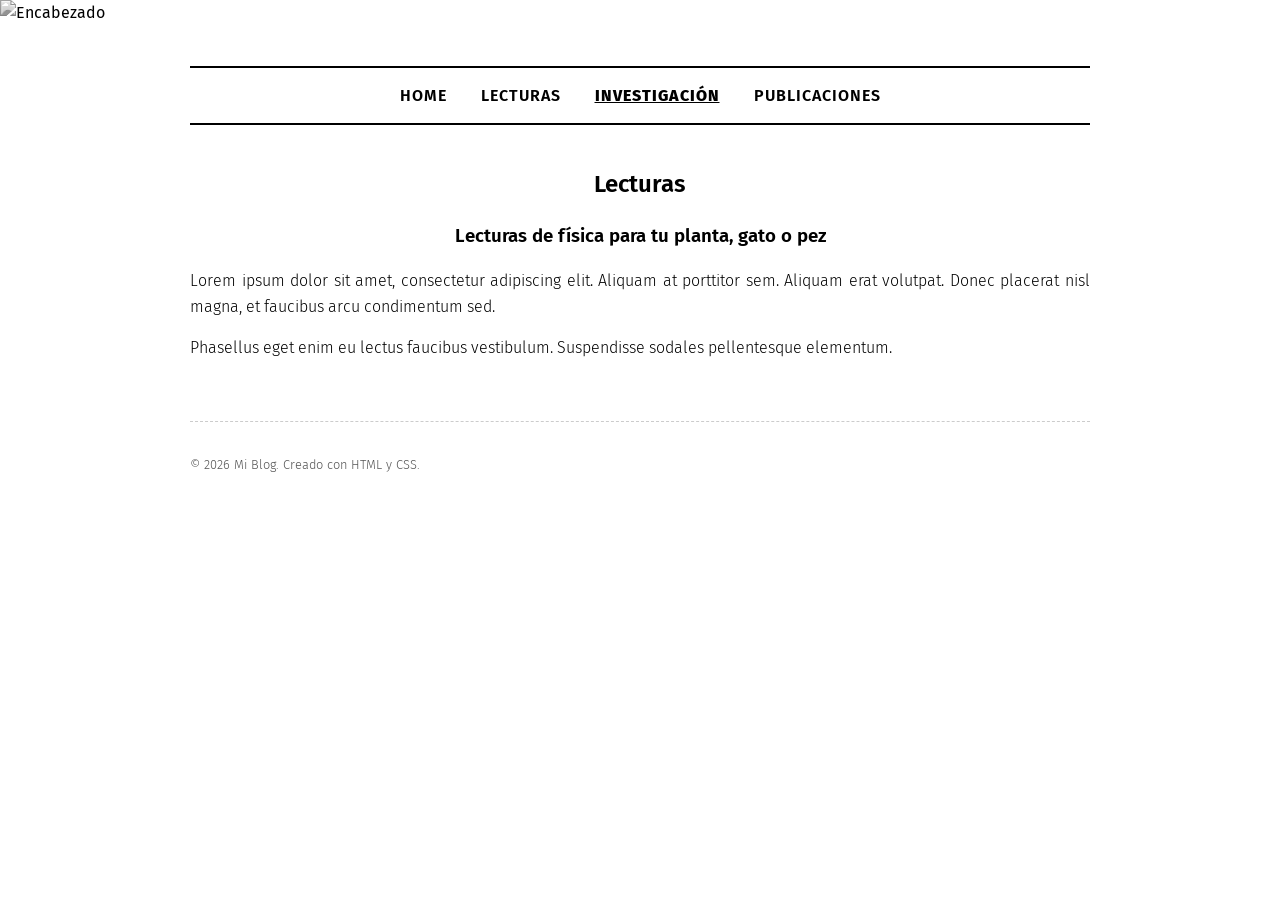
==== investigacion.html @ f689f247 "Add files via upload" ====
<!DOCTYPE html>
<html lang="es">
<head>
    <meta charset="UTF-8">
    <meta name="viewport" content="width=device-width, initial-scale=1.0">
    <title>Lecturas | Mi Blog</title>
    <link rel="stylesheet" href="style.css">
</head>
<body>

    <img src="https://images.unsplash.com/photo-1451187580459-43490279c0fa?q=80&w=2000&auto=format&fit=crop" alt="Encabezado" class="header-image">

    <div class="container">
        
        <nav>
            <ul>
                <li><a href="index.html">Home</a></li>
                <li><a href="lecturas.html">Lecturas</a></li>
                <li><a href="investigacion.html" class="activo">Investigación</a></li>
                <li><a href="publicaciones.html">Publicaciones</a></li>
            </ul>
        </nav>

        <section>
            <h2>Lecturas</h2>
            <article>
                <h3>Lecturas de física para tu planta, gato o pez</h3>
                <p>Lorem ipsum dolor sit amet, consectetur adipiscing elit. Aliquam at porttitor sem. Aliquam erat volutpat. Donec placerat nisl magna, et faucibus arcu condimentum sed.</p>
                <p>Phasellus eget enim eu lectus faucibus vestibulum. Suspendisse sodales pellentesque elementum.</p>
            </article>
        </section>

        <footer>
            <p>&copy; 2026 Mi Blog. Creado con HTML y CSS.</p>
        </footer>

    </div>
</body>
</html>
---- style.css ----
/* Importando la fuente Fira Sans */
@import url('https://fonts.googleapis.com/css2?family=Fira+Sans:wght@300;400;600&display=swap');

/* Estilos generales */
body {
    font-family: 'Fira Sans', sans-serif;
    background-color: #ffffff;
    color: #000000;
    margin: 0;
    padding: 0;
    line-height: 1.6;
}

.container {
    max-width: 900px;
    margin: 0 auto;
    padding: 20px;
    text-align: center;
}

.header-image {
    width: 100%;
    max-height: 300px;
    object-fit: cover;
    filter: grayscale(100%);
    margin-bottom: 20px;
}

nav {
    border-top: 2px solid #000;
    border-bottom: 2px solid #000;
    padding: 15px 0;
    margin-bottom: 40px;
}

nav ul {
    list-style-type: none;
    margin: 0;
    padding: 0;
}

nav ul li {
    display: inline;
    margin: 0 15px;
}

nav ul li a {
    text-decoration: none;
    color: #000000;
    font-weight: 600;
    text-transform: uppercase;
    letter-spacing: 1px;
}

nav ul li a:hover {
    text-decoration: underline;
}

/* Estilos para que sepamos en qué página estamos (opcional pero útil) */
nav ul li a.activo {
    text-decoration: underline;
    font-weight: 800;
}

section {
    margin-bottom: 60px;
}

h1, h2, h3 {
    font-weight: 600;
    margin-bottom: 15px;
}

p {
    font-weight: 300;
    text-align: justify;
    margin-bottom: 15px;
}

footer {
    margin-top: 40px;
    font-size: 0.8em;
    color: #555;
    border-top: 1px dashed #cccccc;
    padding-top: 20px;
}
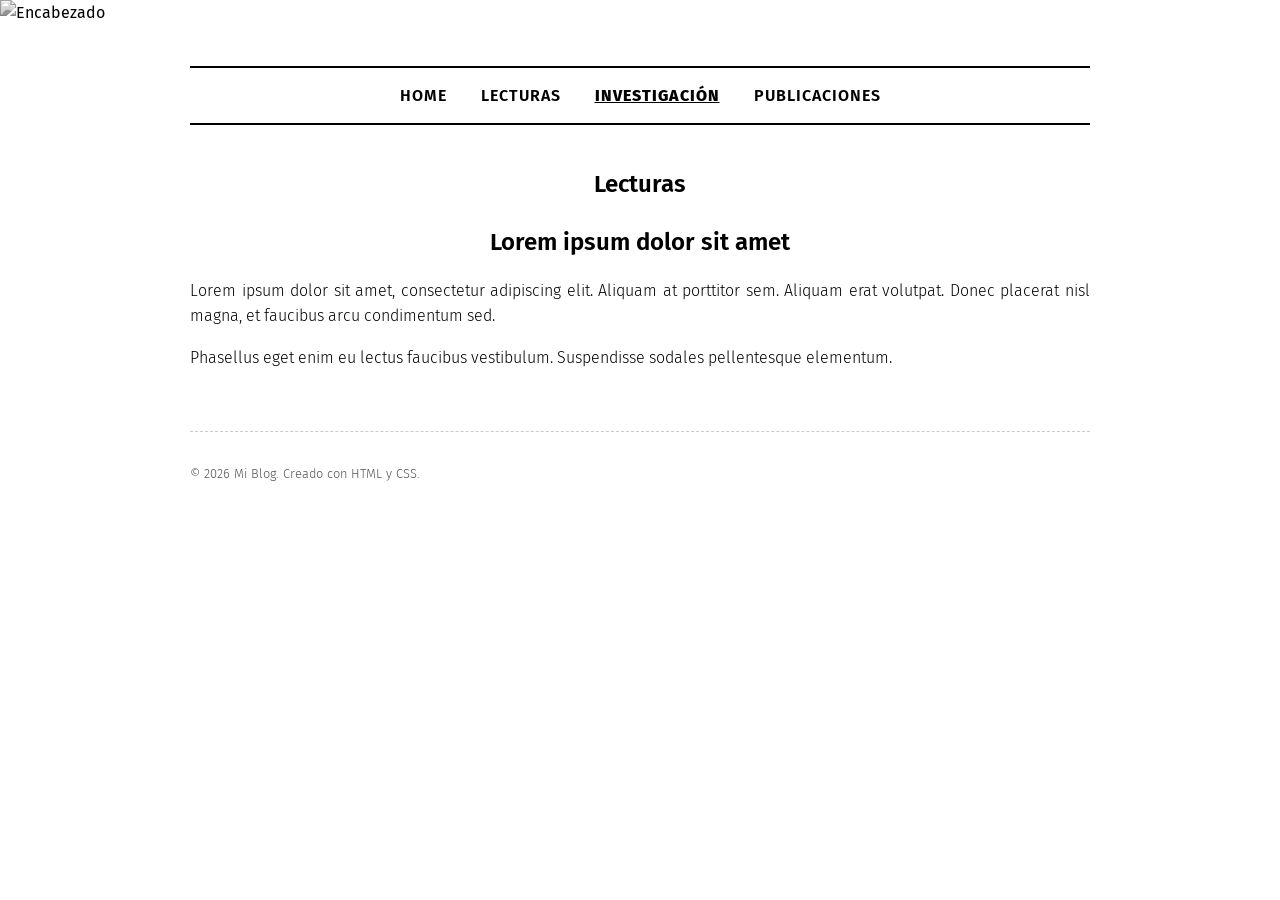
==== commit f590a83c: "Update investigacion.html" ====
--- a/investigacion.html
+++ b/investigacion.html
@@ -24,7 +24,7 @@
         <section>
             <h2>Lecturas</h2>
             <article>
-                <h3>Lecturas de física para tu planta, gato o pez</h3>
+                <h2>Lorem ipsum dolor sit amet</h2>
                 <p>Lorem ipsum dolor sit amet, consectetur adipiscing elit. Aliquam at porttitor sem. Aliquam erat volutpat. Donec placerat nisl magna, et faucibus arcu condimentum sed.</p>
                 <p>Phasellus eget enim eu lectus faucibus vestibulum. Suspendisse sodales pellentesque elementum.</p>
             </article>
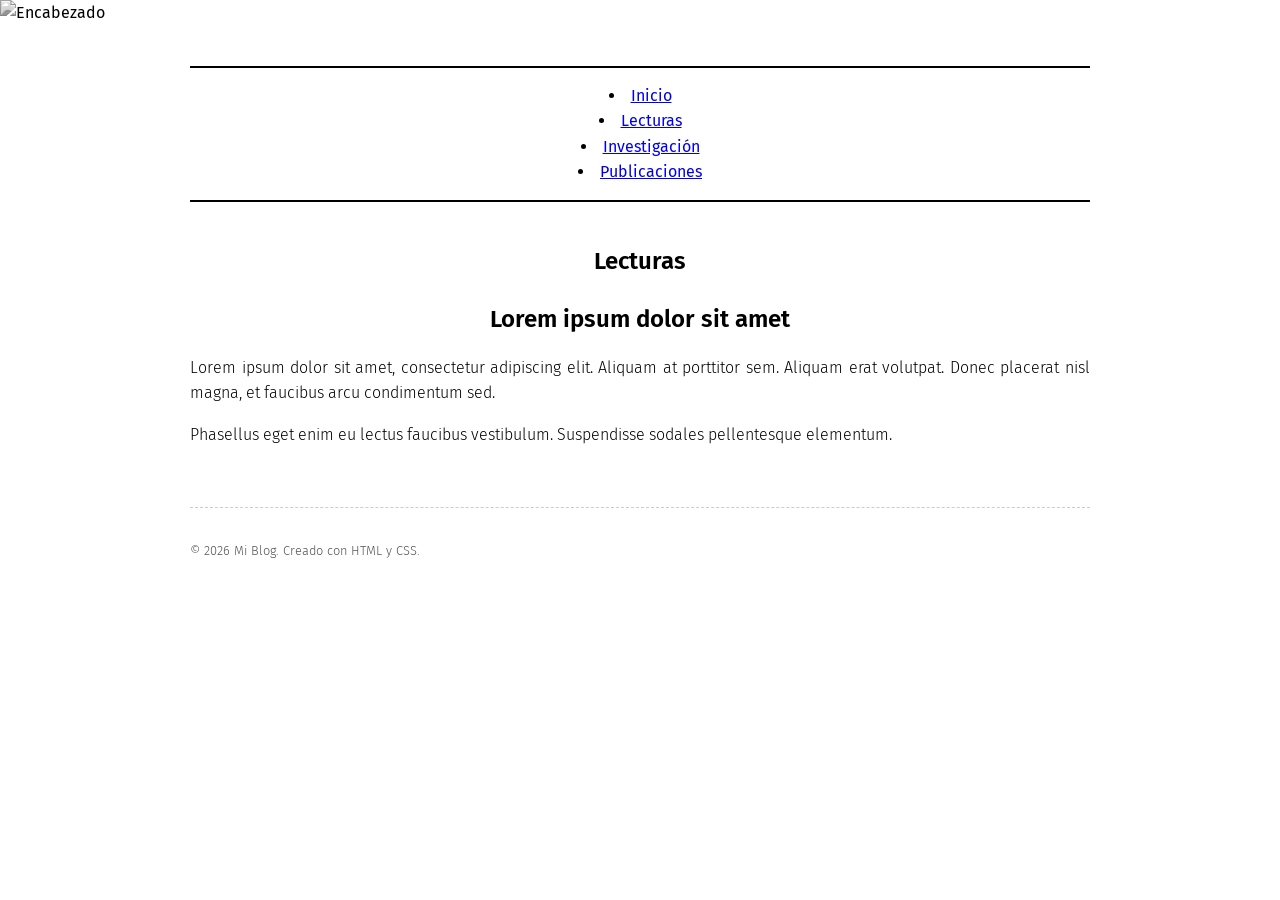
==== commit 538c2d49: "Update investigacion.html" ====
--- a/investigacion.html
+++ b/investigacion.html
@@ -3,7 +3,7 @@
 <head>
     <meta charset="UTF-8">
     <meta name="viewport" content="width=device-width, initial-scale=1.0">
-    <title>Lecturas | Mi Blog</title>
+    <title>Lecturas | IE Chavez</title>
     <link rel="stylesheet" href="style.css">
 </head>
 <body>
@@ -13,11 +13,10 @@
     <div class="container">
         
         <nav>
-            <ul>
-                <li><a href="index.html">Home</a></li>
+                <li><a href="index.html">Inicio</a></li>
                 <li><a href="lecturas.html">Lecturas</a></li>
-                <li><a href="investigacion.html" class="activo">Investigación</a></li>
-                <li><a href="publicaciones.html">Publicaciones</a></li>
+                <li><a href="investigacion.html">Investigación</a></li>
+                <li><a href="publicaciones.html" class="activo">Publicaciones</a></li>
             </ul>
         </nav>
 
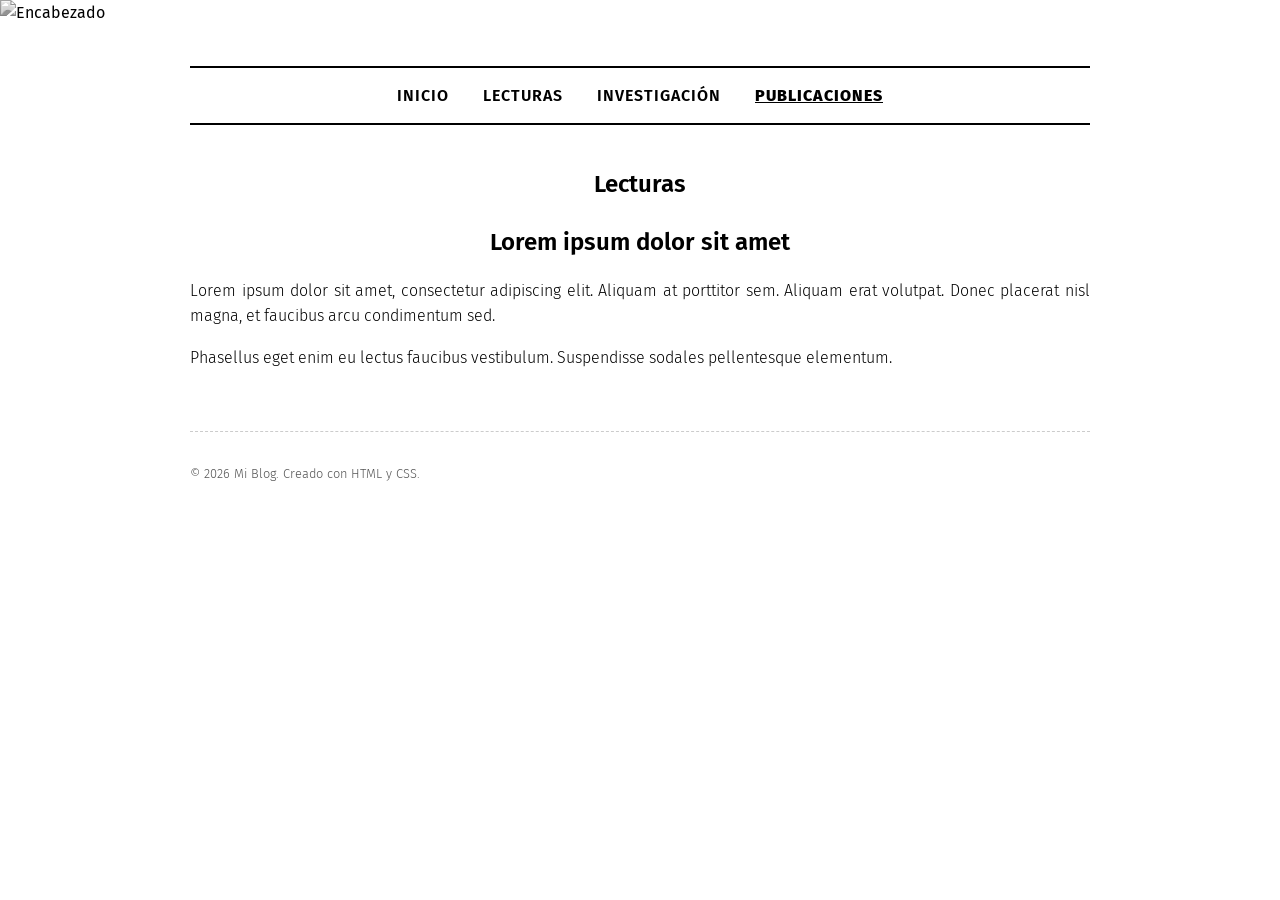
==== commit 8005f227: "Update investigacion.html" ====
--- a/investigacion.html
+++ b/investigacion.html
@@ -13,6 +13,7 @@
     <div class="container">
         
         <nav>
+            <ul>
                 <li><a href="index.html">Inicio</a></li>
                 <li><a href="lecturas.html">Lecturas</a></li>
                 <li><a href="investigacion.html">Investigación</a></li>
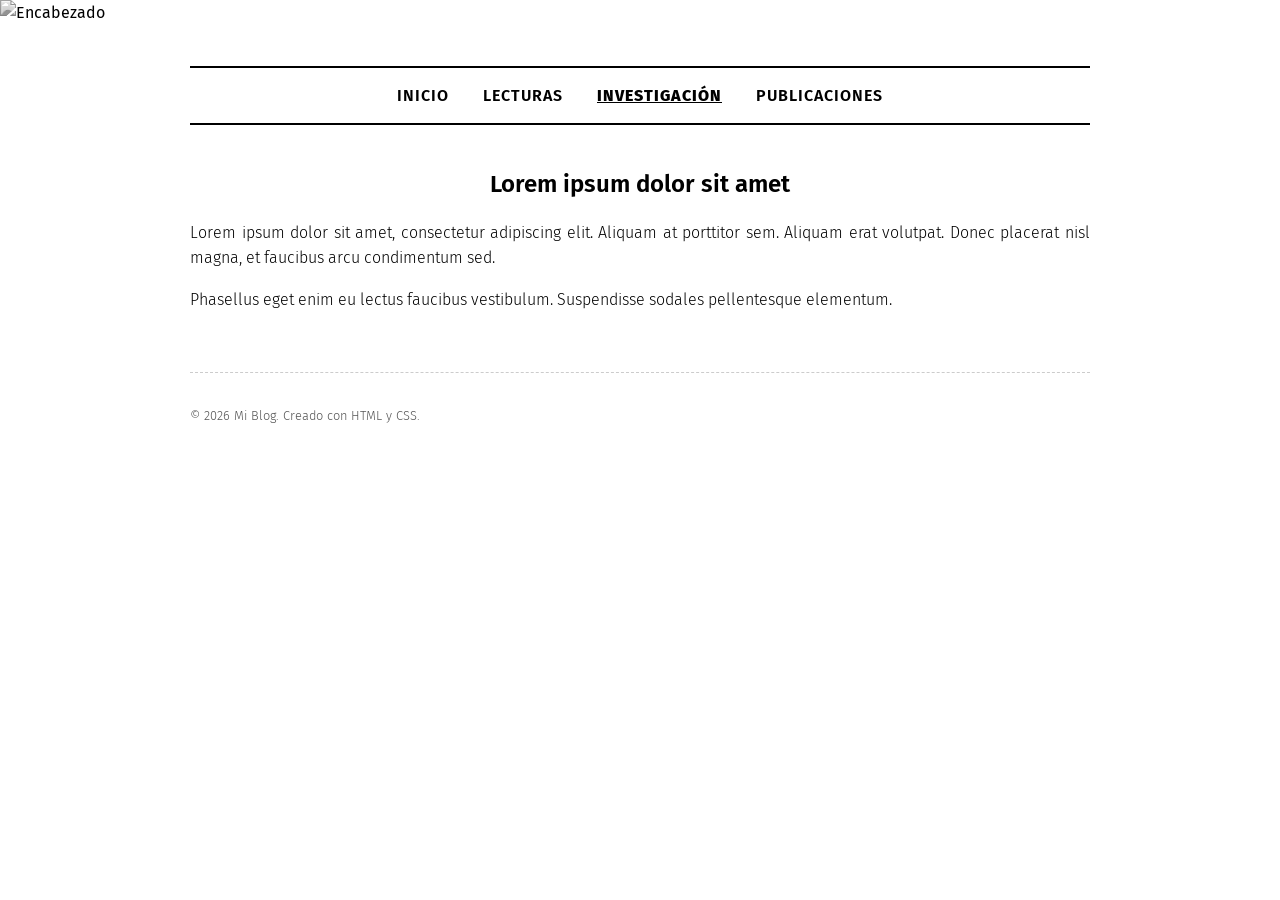
==== commit c605983d: "Update investigacion.html" ====
--- a/investigacion.html
+++ b/investigacion.html
@@ -16,13 +16,12 @@
             <ul>
                 <li><a href="index.html">Inicio</a></li>
                 <li><a href="lecturas.html">Lecturas</a></li>
-                <li><a href="investigacion.html">Investigación</a></li>
-                <li><a href="publicaciones.html" class="activo">Publicaciones</a></li>
+                <li><a href="investigacion.html"class="activo">Investigación</a></li>
+                <li><a href="publicaciones.html">Publicaciones</a></li>
             </ul>
         </nav>
 
         <section>
-            <h2>Lecturas</h2>
             <article>
                 <h2>Lorem ipsum dolor sit amet</h2>
                 <p>Lorem ipsum dolor sit amet, consectetur adipiscing elit. Aliquam at porttitor sem. Aliquam erat volutpat. Donec placerat nisl magna, et faucibus arcu condimentum sed.</p>
